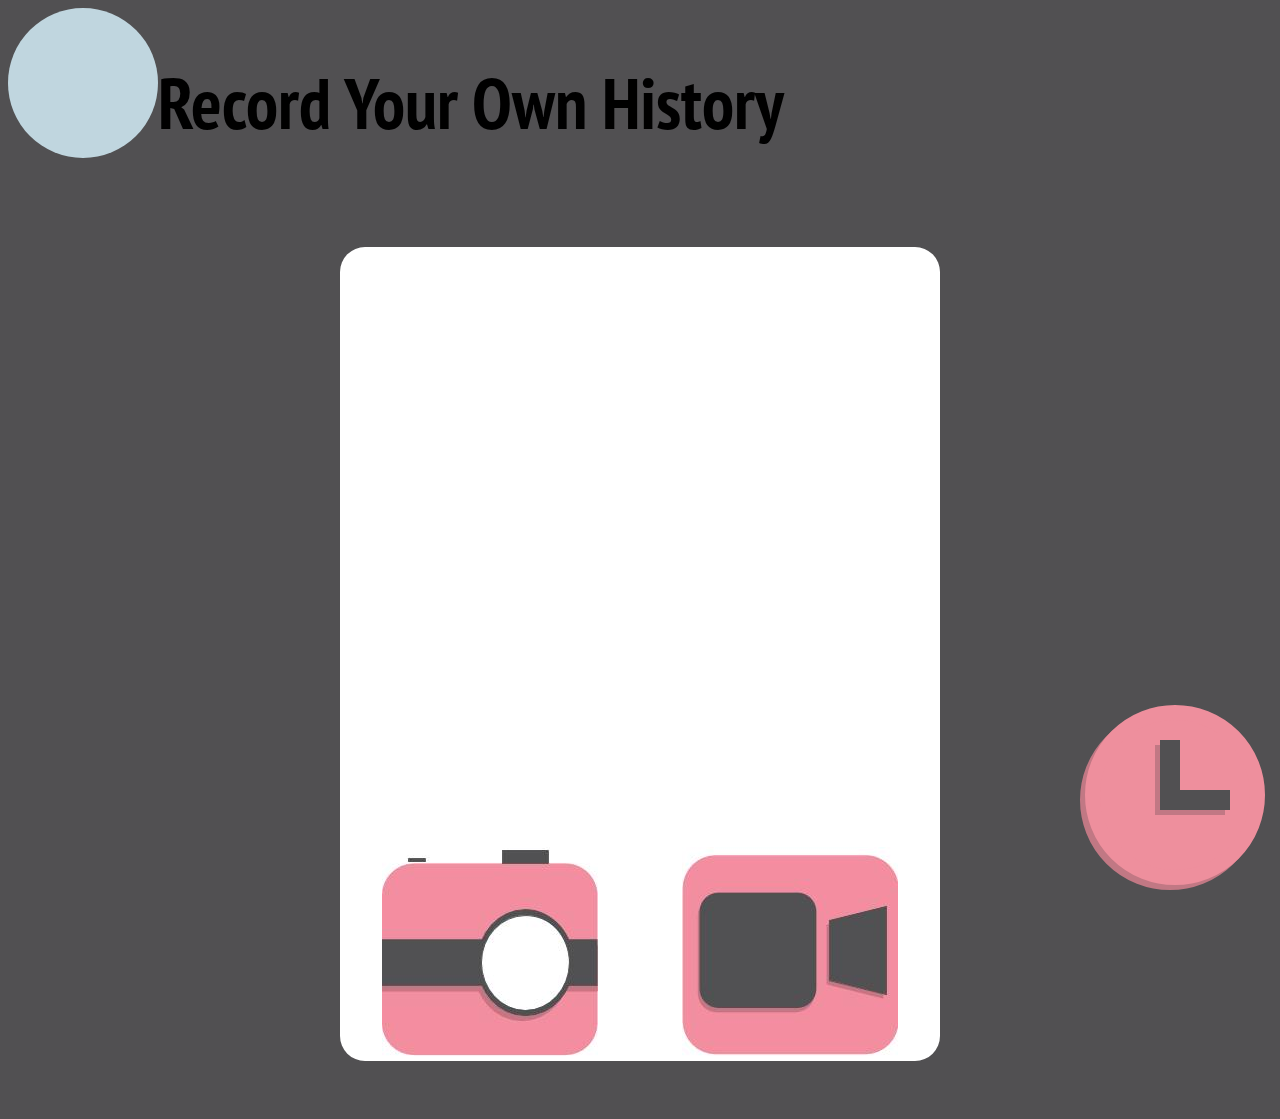
==== html/index.html @ ba3f0700 "Added code into production" ====
<!DOCTYPE html>
<html lang="en">

    <head>
        <meta charset="UTF-8">
        <title>Stuff</title>
        <link rel="stylesheet" href="../css/index.css" type="text/css"> </head>
    <script src="../js/prompt.js"></script>
    <script src="../js/video.js"></script>
    <script src="../js/memories.js"></script>
    <link href="https://fonts.googleapis.com/css?family=PT+Sans+Narrow" rel="stylesheet">
    <link href="https://fonts.googleapis.com/css?family=PT+Sans+Narrow|Playball" rel="stylesheet">

    <body>
        <header>
            <div id="logo-container">
                <div id="logo"></div>
                <h1>Record Your Own History</h1>
            </div>
        </header>
        <main>
            <div id="prompt"></div>
            <div id="main-activities">
                <div id="media">
                    <canvas id="canvas" width="600" height="600"></canvas>
                    <video></video>
                </div>
                <div id="button-container">
                    <div id="camera-icon" onclick="snapShot(document.body)"> <img src="../icons/camera.jpg"> </div>
                    <div id="recording-icon"> <img src="../icons/recording.jpg" > </div>
                </div>
            </div>
            <div id="historyshadow"></div>
            <div id="history"></div>
            <div id="crossshadow"></div>
            <div id="cross"></div>
            <a href="#"></a>
        </main>
    </body>

</html>
---- css/index.css ----
body {
    background-color: #515052;
}

#logo-container {
    display: flex;
}

#logo {
    background-color: #C0D6DF;
    border-radius: 50%;
    height: 150px;
    width: 150px;
    font-family: 'PT Sans Narrow', sans-serif;
    font-family: 'Playball', cursive;
}

h1 {
    font-family: 'PT Sans Narrow', sans-serif;
    font-size: 72px;
    align-self: flex-end;
}

#button-container {
    display: flex;
    justify-content: space-around;
}

main {
    display: flex;
    justify-content: center;
    flex-direction: column;
}

#main-activities {
    display: flex;
    flex-direction: column;
    align-self: center;
    justify-content: center;
    align-content: center;
    background-color: white;
    border-radius: 25px;
    margin: 50px;
    max-width: 600px;
}

video {
    display: none;
}

#media {
    display: flex;
    justify-content: center;
}

#prompt {
    font-family: 'PT Sans Narrow', sans-serif;
    font-size: 60px;
    text-align: center;
    color: white;
}

/*History Icon*/

#history {
    position: fixed;
    right: 15px;
    bottom: 15px;
    border: 15px solid #ee8f9d;
    width: 150px;
    height: 150px;
    border-radius: 50%;
    background: #ee8f9d;
}

#historyshadow {
    position: fixed;
    right: 20px;
    bottom: 10px;
    border: 15px solid #c17884;
    width: 150px;
    height: 150px;
    border-radius: 50%;
    background: transparent;
}

#cross {
    position: fixed;
    right: 50px;
    bottom: 90px;
    height: 50px;
    width: 50px;
    border-color: #515052;
    border-style: solid;
    border-width: 0 0 20px 20px;
    background-color: transparent;
}

#crossshadow {
    position: fixed;
    right: 55px;
    bottom: 85px;
    height: 50px;
    width: 50px;
    border-color: #c17884;
    border-style: solid;
    border-width: 0 0 20px 20px;
    background-color: transparent;
}
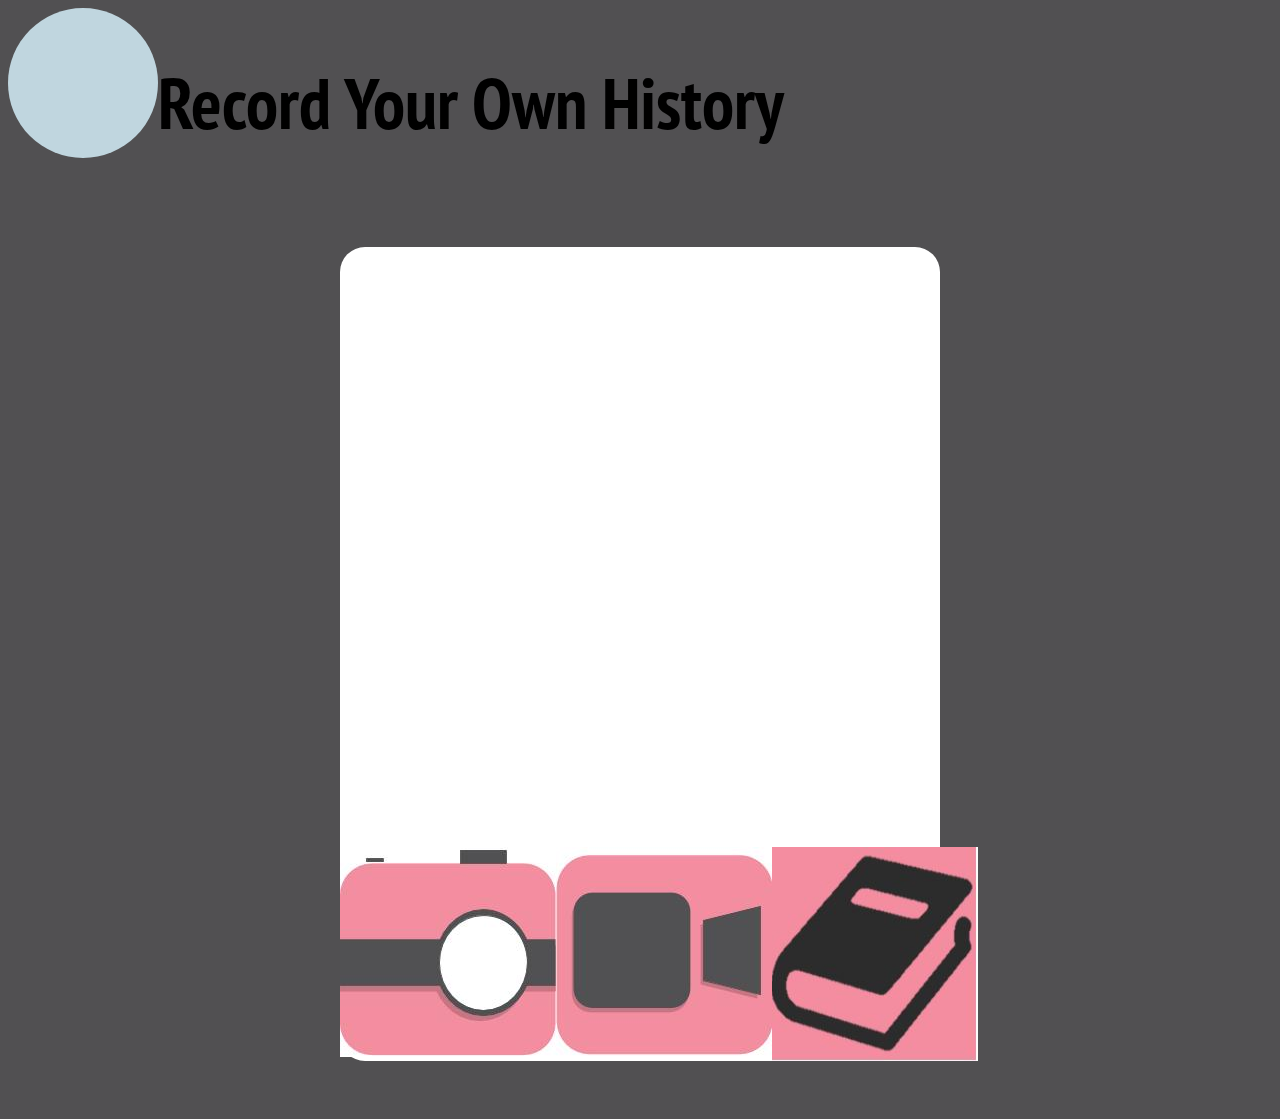
==== commit a9f14998: "Updates from Eric" ====
--- a/html/index.html
+++ b/html/index.html
@@ -8,6 +8,7 @@
     <script src="../js/prompt.js"></script>
     <script src="../js/video.js"></script>
     <script src="../js/memories.js"></script>
+    <script src="../sandbox/ehistory.js"></script>
     <link href="https://fonts.googleapis.com/css?family=PT+Sans+Narrow" rel="stylesheet">
     <link href="https://fonts.googleapis.com/css?family=PT+Sans+Narrow|Playball" rel="stylesheet">
 
@@ -18,24 +19,33 @@
                 <h1>Record Your Own History</h1>
             </div>
         </header>
+            
+ 
         <main>
             <div id="prompt"></div>
             <div id="main-activities">
                 <div id="media">
                     <canvas id="canvas" width="600" height="600"></canvas>
-                    <video></video>
+                    <video class="eCamera"></video>
+                    <div id="snapshot-transition" onclick="close()">
+                        <div id="download-icon">
+                            <div id="download-icon-triangle"></div>
+                            <div id="download-icon-base"></div>
+                        </div>
+                        <div id="cancel-icon"></div>
+                    </div>
                 </div>
                 <div id="button-container">
                     <div id="camera-icon" onclick="snapShot(document.body)"> <img src="../icons/camera.jpg"> </div>
                     <div id="recording-icon"> <img src="../icons/recording.jpg" > </div>
+                    <img class="eHistoryButton" onclick=loadMemories() src="../icons/history.JPG"/>
                 </div>
             </div>
-            <div id="historyshadow"></div>
-            <div id="history"></div>
-            <div id="crossshadow"></div>
-            <div id="cross"></div>
             <a href="#"></a>
+                       <div class="eBehindHistory" onclick=hideHistory() ></div>
+    <div id="eHistory" class="eHistory" > Here your videos should appear.</div>
         </main>
+                       <div class="eBehindHistory" onclick=hideHistory() ></div>
     </body>
 
 </html>
--- a/css/index.css
+++ b/css/index.css
@@ -1,4 +1,5 @@
 body {
+    z-index: 1;
     background-color: #515052;
 }
 
@@ -27,6 +28,7 @@
 }
 
 main {
+
     display: flex;
     justify-content: center;
     flex-direction: column;
@@ -44,7 +46,7 @@
     max-width: 600px;
 }
 
-video {
+video.eCamera {
     display: none;
 }
 
@@ -60,50 +62,116 @@
     color: white;
 }
 
-/*History Icon*/
-
-#history {
+#snapshot-transition {
     position: fixed;
-    right: 15px;
-    bottom: 15px;
-    border: 15px solid #ee8f9d;
-    width: 150px;
-    height: 150px;
-    border-radius: 50%;
-    background: #ee8f9d;
+    height: 600px;
+    width: 600px;
+    background-color: transparent;
+    transition: all 1s;
+    background-image: url();
 }
 
-#historyshadow {
+#download-icon {
+    display: none;
     position: fixed;
-    right: 20px;
-    bottom: 10px;
-    border: 15px solid #c17884;
-    width: 150px;
-    height: 150px;
-    border-radius: 50%;
-    background: transparent;
+    background-color: black;
+    bottom: 60px;
+    left: 70px;
+    height: 50px;
+    width: 30px;
+    border-radius: 10px;
 }
 
-#cross {
+#download-icon-triangle {
+    display: none;
     position: fixed;
-    right: 50px;
-    bottom: 90px;
-    height: 50px;
-    width: 50px;
-    border-color: #515052;
-    border-style: solid;
-    border-width: 0 0 20px 20px;
-    background-color: transparent;
+    bottom: 40px;
+    left: 55px;
+    width: 0;
+    height: 0;
+    border-left: 30px solid transparent;
+    border-right: 30px solid transparent;
+    border-top: 35px solid black;
 }
 
-#crossshadow {
+#download-icon-base {
+    display: none;
     position: fixed;
-    right: 55px;
-    bottom: 85px;
-    height: 50px;
-    width: 50px;
-    border-color: #c17884;
+    bottom: 20px;
+    left: 40px;
+    height: 20px;
+    width: 60px;
+    border-width: 0px 15px 10px 15px;
+    border-radius: 10px;
     border-style: solid;
-    border-width: 0 0 20px 20px;
-    background-color: transparent;
+    border-color: black;
 }
+
+
+/*CSS from Eric */
+ video {
+       margin: 1%;
+       padding: 2.5%;
+       width: 93%;
+       align-content: center;
+   }
+   
+
+   .eHistory {
+        z-index: 5;
+       height:75% ;
+       position: absolute;
+       bottom: 0;
+       width: 75%;
+       background-color: #515052;
+       margin: 12.5%;
+       overflow: auto;
+       display: none;  
+
+   }
+.eBehindHistory{
+    z-index: 4;
+    height:2000px;
+    width: 100%;
+    opacity: .5;
+    background-color: black;
+    display: none;
+    position: fixed;
+}
+   .bigDiv {
+               z-index: 5;
+       align-content: center;
+       background-color: #F1FFFA;
+       float: left;
+       margin: 1%;
+       padding: 2.5%;
+       width: 93%;
+   }
+   
+   .smallDiv {
+               z-index: 5;
+       background-color: #C0D6DF;
+       margin: 1%;
+       padding: 2.5%;
+       float: left;
+       width: 26%;
+   }
+
+.eHistoryButton
+{ 
+    z-index: 4;
+}
+
+.eHistoryButton:touch
+{
+    background-color:#83444f
+    
+}
+
+.eHistoryButton:active
+{
+    background-color: #83444f;
+    transform: translateY(4px);
+}
+
+/*end CSS from Eric*/
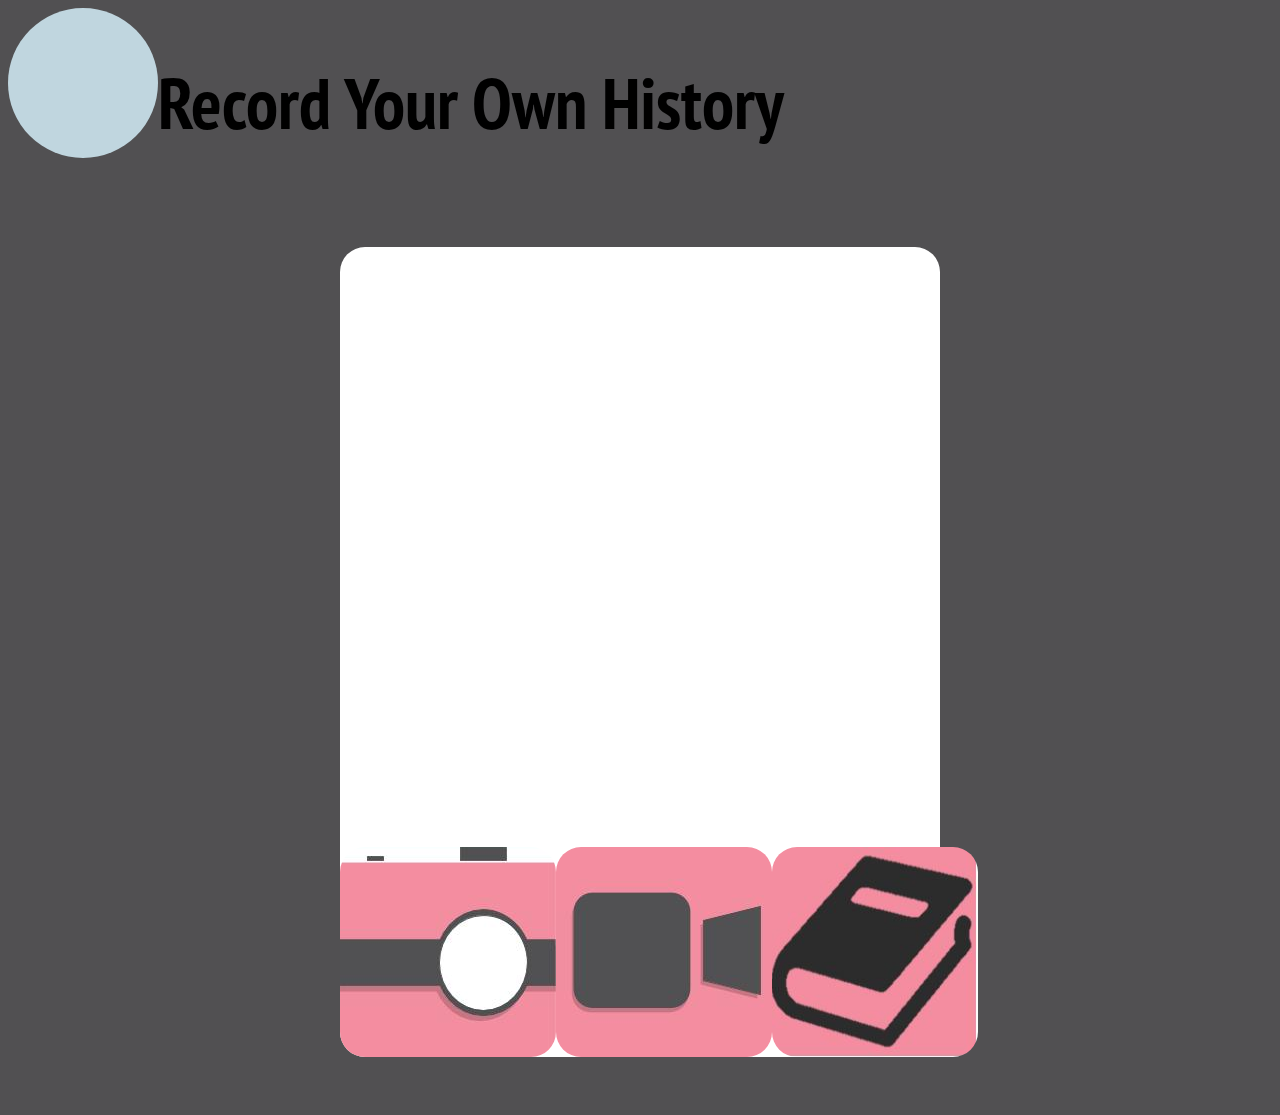
==== commit fe0ceeac: "Added transitions to buttons. More error handling. -james" ====
--- a/html/index.html
+++ b/html/index.html
@@ -19,8 +19,8 @@
                 <h1>Record Your Own History</h1>
             </div>
         </header>
-            
- 
+
+
         <main>
             <div id="prompt"></div>
             <div id="main-activities">
@@ -36,8 +36,8 @@
                     </div>
                 </div>
                 <div id="button-container">
-                    <div id="camera-icon" onclick="snapShot(document.body)"> <img src="../icons/camera.jpg"> </div>
-                    <div id="recording-icon"> <img src="../icons/recording.jpg" > </div>
+                    <img src="../icons/camera.jpg" id="camera-icon" onclick="snapShot(document.body)"/>
+                    <img src="../icons/recordingNew.jpg" id="recording-icon"/>
                     <img class="eHistoryButton" onclick=loadMemories() src="../icons/history.JPG"/>
                 </div>
             </div>
--- a/css/index.css
+++ b/css/index.css
@@ -28,7 +28,6 @@
 }
 
 main {
-
     display: flex;
     justify-content: center;
     flex-direction: column;
@@ -71,107 +70,110 @@
     background-image: url();
 }
 
-#download-icon {
-    display: none;
-    position: fixed;
-    background-color: black;
-    bottom: 60px;
-    left: 70px;
-    height: 50px;
-    width: 30px;
-    border-radius: 10px;
+#camera-icon {
+    z-index: 4;
+    transition: all 1s;
+    border-radius: 25px;
 }
 
-#download-icon-triangle {
-    display: none;
-    position: fixed;
-    bottom: 40px;
-    left: 55px;
-    width: 0;
-    height: 0;
-    border-left: 30px solid transparent;
-    border-right: 30px solid transparent;
-    border-top: 35px solid black;
+#camera-icon:active {
+    content: url(../icons/camera-clicked.jpg);
+    transform: translateY(10px);
 }
 
-#download-icon-base {
-    display: none;
-    position: fixed;
-    bottom: 20px;
-    left: 40px;
-    height: 20px;
-    width: 60px;
-    border-width: 0px 15px 10px 15px;
-    border-radius: 10px;
-    border-style: solid;
-    border-color: black;
+#recording-icon {
+    z-index: 4;
+    transition: all 1s;
+    border-radius: 25px;
+}
+
+#recording-icon:active {
+    content: url(../icons/recording-clicked.jpg);
+    transform: translateY(10px);
 }
 
 
 /*CSS from Eric */
- video {
-       margin: 1%;
-       padding: 2.5%;
-       width: 93%;
-       align-content: center;
-   }
-   
 
-   .eHistory {
-        z-index: 5;
-       height:75% ;
-       position: absolute;
-       bottom: 0;
-       width: 75%;
-       background-color: #515052;
-       margin: 12.5%;
-       overflow: auto;
-       display: none;  
+video {
+    margin: 1%;
+    padding: 2.5%;
+    width: 93%;
+    align-content: center;
+}
 
-   }
-.eBehindHistory{
+.smallDiv:hover {
+    width: 93%;
+    z-index: 7;
+    background-color: #83444f;
+}
+
+.bigDiv:hover {
+    width: 93%;
+    z-index: 7;
+    background-color: #83444f;
+}
+
+.eHistory {
+    z-index: 5;
+    height: 75%;
+    position: absolute;
+    bottom: 0;
+    width: 75%;
+    background-color: #515052;
+    margin: 12.5%;
+    overflow: auto;
+    display: none;
+}
+
+.eBehindHistory {
     z-index: 4;
-    height:2000px;
+    height: 2000px;
     width: 100%;
     opacity: .5;
     background-color: black;
     display: none;
     position: fixed;
 }
-   .bigDiv {
-               z-index: 5;
-       align-content: center;
-       background-color: #F1FFFA;
-       float: left;
-       margin: 1%;
-       padding: 2.5%;
-       width: 93%;
-   }
-   
-   .smallDiv {
-               z-index: 5;
-       background-color: #C0D6DF;
-       margin: 1%;
-       padding: 2.5%;
-       float: left;
-       width: 26%;
-   }
 
-.eHistoryButton
-{ 
-    z-index: 4;
+.bigDiv {
+    z-index: 5;
+    align-content: center;
+    background-color: #F1FFFA;
+    float: left;
+    margin: 1%;
+    padding: 2.5%;
+    width: 93%;
+    -webkit-transition: width 2s, background-color 1s;
+    transition: width 2s, background-color 1s;
 }
 
-.eHistoryButton:touch
-{
-    background-color:#83444f
-    
+.smallDiv {
+    z-index: 5;
+    background-color: #C0D6DF;
+    margin: 1%;
+    padding: 2.5%;
+    float: left;
+    width: 26%;
+    -webkit-transition: width 2s, background-color 1s;
+    transition: width 2s, background-color 1s;
 }
 
-.eHistoryButton:active
-{
+.eHistoryButton {
+    z-index: 4;
+    border-radius: 25px;
+}
+
+.eHistoryButton > .eHistory {}
+
+.eHistoryButton:touch {
+    background-color: #83444f
+}
+
+.eHistoryButton:active {
     background-color: #83444f;
     transform: translateY(4px);
 }
 
+
 /*end CSS from Eric*/
